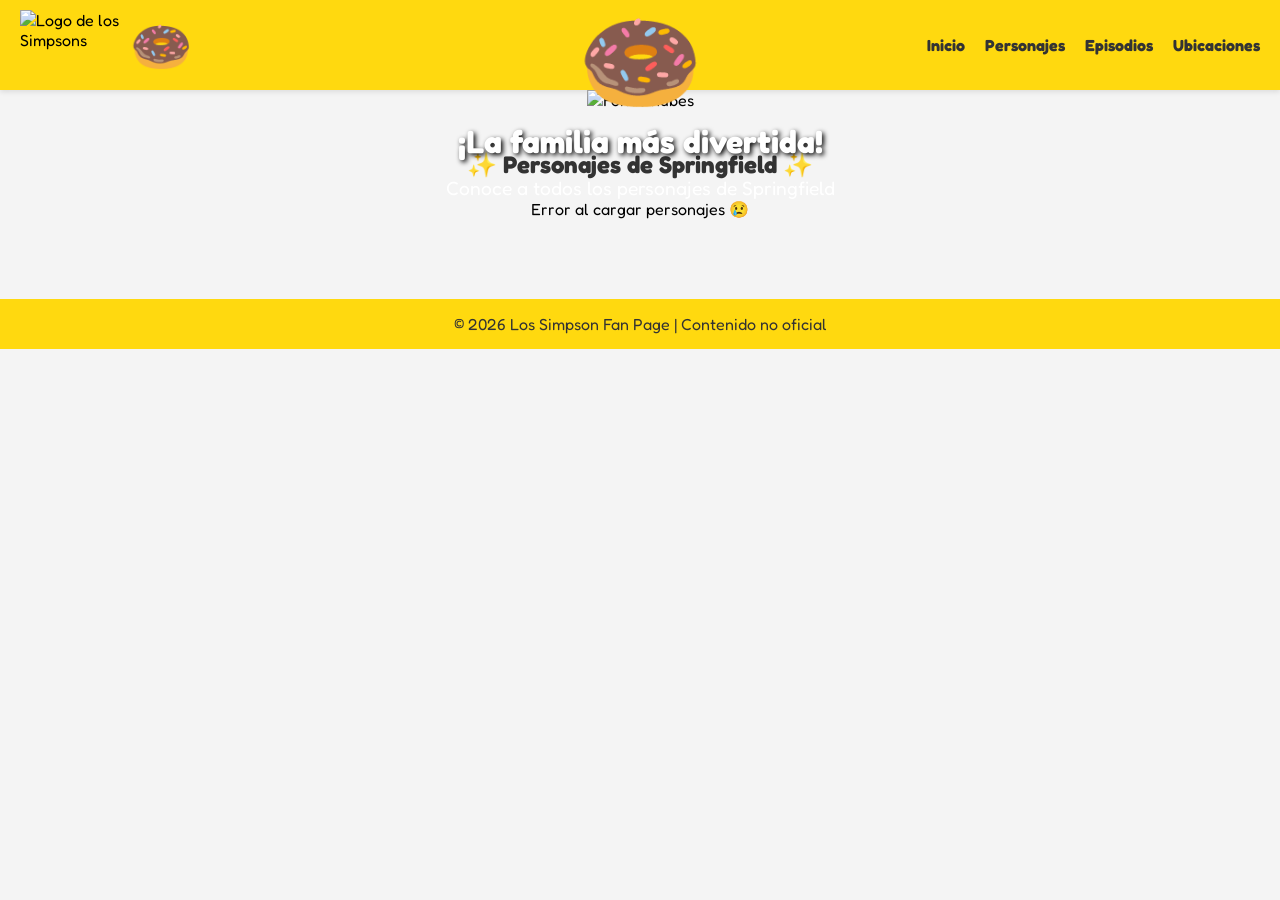
==== index.html @ 83da9aa5 "Inicio limpio" ====
<!DOCTYPE html>
<html lang="en">
<head>
    <meta charset="UTF-8">
    <meta name="viewport" content="width=device-width, initial-scale=1.0">
    <title>Los Simpsons</title>
    <link rel="stylesheet" href="style.css">

    <link href="https://fonts.googleapis.com/css2?family=Fredoka+One&display=swap" rel="stylesheet">
</head>

<body>
    <Header>
        
        <nav>
            <div>
                
                <img src="https://thesimpsonsapi.com/hero.webp" alt="Logo de los Simpsons" width="100" height="70">
                <span class="donut">🍩</span>
            </div>
            <ul>
                <li><a href="#">Inicio</a></li>
                <li><a href="characters.html">Personajes</a></li>
                <li><a href="episodes.html">Episodios</a></li>
                <li><a href="locations.html">Ubicaciones</a></li>
            </ul>
        </nav>
    </Header>

    <main>
        <div class="banner">
            <img src="https://thesimpsonsapi.com/clouds-bg.jpg" alt="Fondo nubes" class="banner-img">
            <div class="banner-content">
                <span>🍩</span>
                <h1>¡La familia más divertida!</h1>
                <p>Conoce a todos los personajes de Springfield</p>
            </div>
        </div>

         <section class="personajes-section">
            <h2>✨ Personajes de Springfield ✨</h2>
            <div id="personajes-container" class="personajes-container">
                <div class="loading">Cargando personajes...</div>
            </div>
        </section>
    </main>

    <footer>
        <p>&copy; 2026 Los Simpson Fan Page | Contenido no oficial</p>
    </footer>

    <script src="app.js"></script>
</body>
</html>
---- style.css ----
/* Reset básico */
* {
    margin: 0;
    padding: 0;
    box-sizing: border-box;
}

body {
    font-family: 'Fredoka One', cursive;
    background-color: #f4f4f4;
}

/* NAVBAR */
header {
    background-color: #ffd90f;
    padding: 10px 20px;
    box-shadow: 0 2px 5px rgba(0,0,0,0.1);
}

nav {
    display: flex;
    justify-content: space-between;
    align-items: center;
}

nav div {
    display: flex;
    align-items: center;
    gap: 10px;
}

.donut {
    font-size: 50px;
}

nav ul {
    display: flex;
    list-style: none;
    gap: 20px;
}

nav a {
    text-decoration: none;
    color: #333;
    font-weight: bold;
    transition: 0.3s;
}

nav a:hover {
    color: #d62828;
}

/* BANNER */
.banner {
    position: relative;
    text-align: center;
}
.banner span {
    display: inline-block;
    font-size: 100px;
    animation: girar 4s linear infinite;
}
.banner-img {
    width: 100%;
    height: 300px;
    object-fit: cover;
}

.banner-content {
    position: absolute;
    top: 50%;
    left: 50%;
    transform: translate(-50%, -50%);
}

.banner-logo {
    width: 250px;
    margin-bottom: 10px;
}

.banner h1 {
    color: #fff;
    font-size: 2rem;
    text-shadow: 2px 2px 5px black;
}

.banner p {
    color: #fff;
    font-size: 1.2rem;
    margin-top: 15px;
}

/* SECCIÓN PERSONAJES */
.personajes-section {
    padding: 40px 20px;
    text-align: center;
}

.personajes-section h2 {
    margin-bottom: 20px;
    color: #333;
}

/* GRID DE PERSONAJES */
.personajes-container {
    display: grid;
    grid-template-columns: repeat(auto-fit, minmax(300px, 1fr));
    gap: 20px;
}

/* CARD */
.card {
    background: #fff;
    border-radius: 10px;
    padding: 15px;
    box-shadow: 0 4px 10px rgba(0,0,0,0.1);
    transition: 0.3s;
    
}

.card:hover {
    transform: translateY(-5px) scale(1.03);
    border: 4px solid #ffd90f;
    background: #fff3a0;
}

.card img {
    width: 100%;
    height: 200px;
    object-fit: contain;
    border-radius: 8px;
}

.card h3 {
    font-size: 18px;
    margin: 10px 0;
}

.card p {
    font-size: 14px;
    color: #555;
    
}

/* LOADING */
.loading {
    grid-column: 1 / -1;
    font-size: 18px;
    color: #777;
}

/* FOOTER */
footer {
    background: #ffd90f;
    color: #333;
    text-align: center;
    padding: 15px;
    margin-top: 40px;
}
/*PAGINATION*/
.pagination {
    margin-top: 30px;
    display: flex;
    justify-content: center;
    align-items: center;
    gap: 20px;
}

.pagination button {
    padding: 10px 15px;
    border: none;
    background: #ffd90f;
    cursor: pointer;
    border-radius: 5px;
    font-weight: bold;
}

.pagination button:disabled {
    background: #ccc;
    cursor: not-allowed;
}

/*MODAL*/
.modal {
    display: none;
    position: fixed;
    z-index: 1000;
    left: 0;
    top: 0;
    width: 100%;
    height: 100%;
    background-color: rgba(0,0,0,0.7);
}

.modal-content {
    background: #fff;
    margin: 10% auto;
    padding: 20px;
    width: 90%;
    max-width: 500px;
    border-radius: 10px;
    text-align: left;
}

.close {
    float: right;
    font-size: 25px;
    cursor: pointer;
}

/* 📱 MOBILE */
@media (max-width: 768px) {

    /* NAV */
    nav {
        flex-direction: column;
        gap: 10px;
    }

    nav ul {
        flex-direction: column;
        gap: 10px;
        text-align: center;
    }

    /* BANNER */
    .banner-img {
        height: 200px;
    }

    .banner-logo {
        width: 180px;
    }

    .banner h1 {
        font-size: 1.5rem;
    }

    .banner p {
        font-size: 1rem;
    }

    /* PERSONAJES GRID */
    .personajes-container {
        grid-template-columns: 1fr;
    }

    /* CARD */
    .card img {
        height: 180px;
    }
}

@keyframes girar {
    from {
        transform: rotate(0deg);
    }
    to {
        transform: rotate(360deg);
    }
}
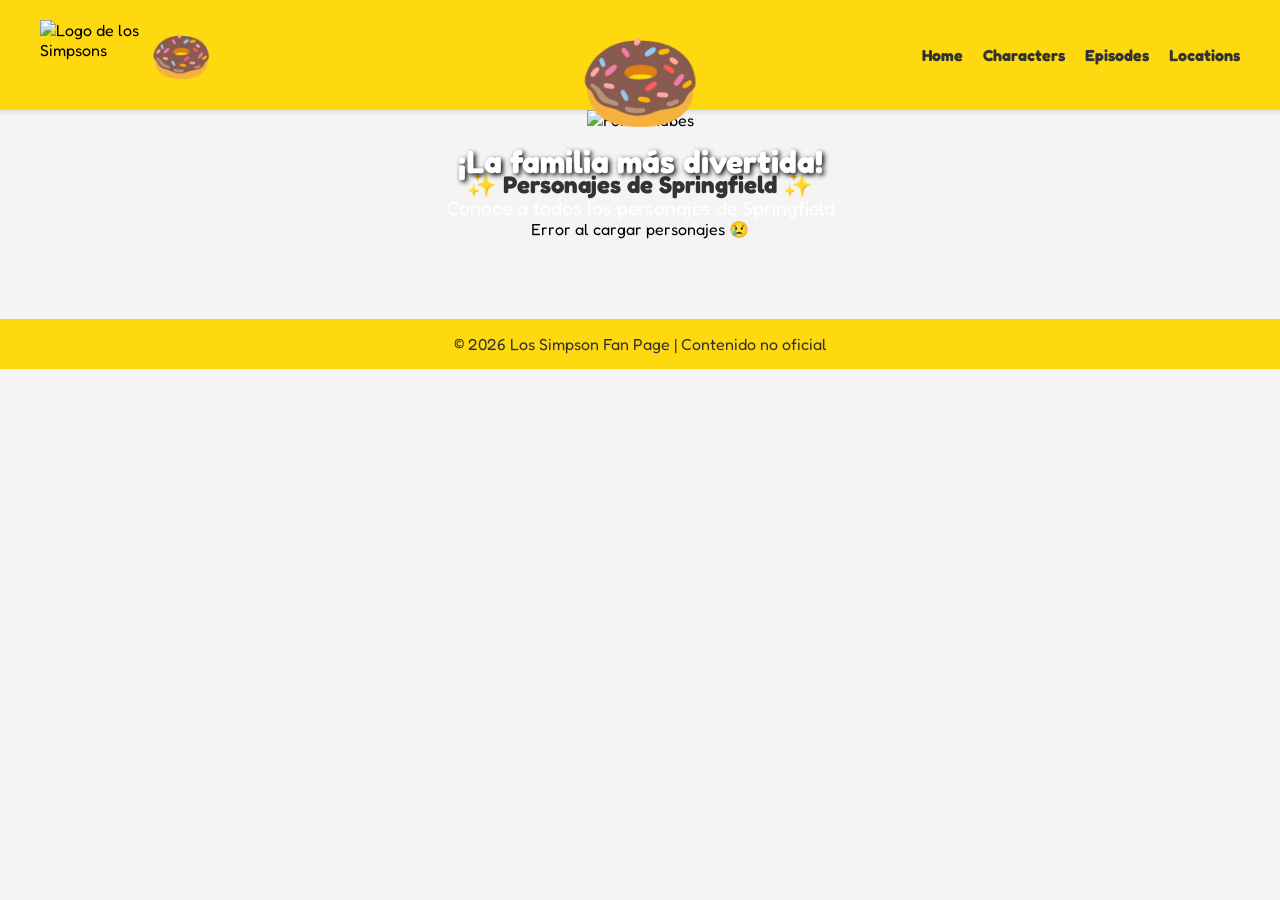
==== commit 5af0bff3: "agregue menu hamburguesa y boton para subir al inicio de la pagina" ====
--- a/index.html
+++ b/index.html
@@ -11,18 +11,23 @@
 
 <body>
     <Header>
-        
+        <button id="btnTop">
+            <img src="https://upload.wikimedia.org/wikipedia/en/0/02/Homer_Simpson_2006.png" alt="Homer">
+        </button>
+
         <nav>
-            <div>
+            <div class="nav-left">
                 
                 <img src="https://thesimpsonsapi.com/hero.webp" alt="Logo de los Simpsons" width="100" height="70">
                 <span class="donut">🍩</span>
             </div>
-            <ul>
-                <li><a href="#">Inicio</a></li>
-                <li><a href="characters.html">Personajes</a></li>
-                <li><a href="episodes.html">Episodios</a></li>
-                <li><a href="locations.html">Ubicaciones</a></li>
+            <div class="hamburger" id="hamburger">☰</div>
+
+            <ul id="nav-links">
+                <li><a href="#">Home</a></li>
+                <li><a href="characters.html">Characters</a></li>
+                <li><a href="episodes.html">Episodes</a></li>
+                <li><a href="locations.html">Locations</a></li>
             </ul>
         </nav>
     </Header>
@@ -49,6 +54,8 @@
         <p>&copy; 2026 Los Simpson Fan Page | Contenido no oficial</p>
     </footer>
 
+    <script src="./botonUp.js"></script>
+    <script src="menu.js"></script>
     <script src="app.js"></script>
 </body>
 </html>
--- a/style.css
+++ b/style.css
@@ -21,22 +21,39 @@
     display: flex;
     justify-content: space-between;
     align-items: center;
-}
-
-nav div {
+    background: #ffd90f;
+    padding: 10px 20px;
+    position: relative;
+}
+
+.nav-left {
     display: flex;
     align-items: center;
     gap: 10px;
 }
 
+/* BOTÓN */
+.hamburger {
+    font-size: 30px;
+    cursor: pointer;
+    display: none;
+}
+
+/* MENÚ NORMAL (PC) */
+ul {
+    display: flex;
+    list-style: none;
+    gap: 20px;
+}
+
+nav div {
+    display: flex;
+    align-items: center;
+    gap: 10px;
+}
+
 .donut {
     font-size: 50px;
-}
-
-nav ul {
-    display: flex;
-    list-style: none;
-    gap: 20px;
 }
 
 nav a {
@@ -208,19 +225,88 @@
     cursor: pointer;
 }
 
+/* BOTÓN TOP */
+#btnTop {
+    position: fixed;
+    bottom: 20px;
+    right: 20px;
+
+    width: 70px;
+    height: 70px;
+
+    border: none;
+    background: none;
+    cursor: pointer;
+
+    opacity: 0;
+    pointer-events: none;
+
+    transition: all 0.3s ease;
+}
+
+/* imagen */
+#btnTop img {
+    width: 100%;
+    height: 100%;
+    object-fit: contain;
+
+    filter: drop-shadow(0 5px 10px rgba(0,0,0,0.4));
+    transition: 0.3s;
+}
+
+/* aparece */
+#btnTop.show {
+    opacity: 1;
+    pointer-events: auto;
+    animation: flotar 2s infinite ease-in-out;
+}
+
+/* animación flotar */
+@keyframes flotar {
+    0% { transform: translateY(0); }
+    50% { transform: translateY(-10px); }
+    100% { transform: translateY(0); }
+}
+
+/* hover (reacción de Homero 😏) */
+#btnTop:hover img {
+    transform: scale(1.2) rotate(-10deg);
+}
+
 /* 📱 MOBILE */
 @media (max-width: 768px) {
 
-    /* NAV */
-    nav {
+   .hamburger {
+        display: block;
+        z-index: 1001;
+    }
+
+    #nav-links {
+        position: fixed;
+        top: 0;
+        left: -250px;
+        width: 250px;
+        height: 100vh;
+        background: #ffd90f;
+        display: flex;
         flex-direction: column;
-        gap: 10px;
-    }
-
-    nav ul {
-        flex-direction: column;
-        gap: 10px;
-        text-align: center;
+        padding-top: 80px;
+        gap: 20px;
+
+        transition: left 0.3s ease;
+        z-index: 1000;
+    }
+
+    #nav-links.active {
+        left: 0;
+    }
+
+    #nav-links li {
+        padding: 10px 20px;
+    }
+
+    #nav-links li a {
+        font-size: 20px;
     }
 
     /* BANNER */
